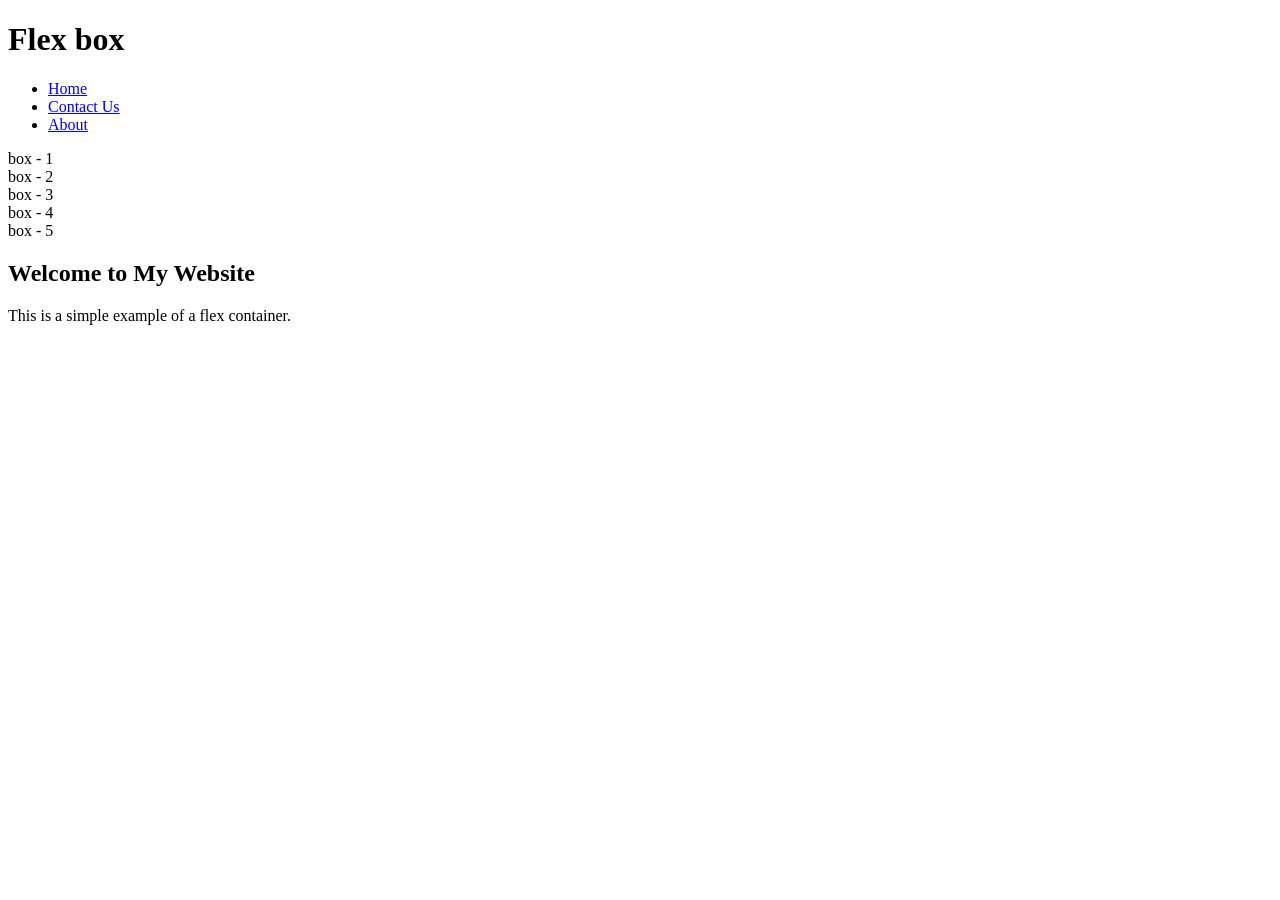
==== index.html @ 5e8a37c8 "only html" ====
<!DOCTYPE html>
<html lang="en">
<head>
    <meta charset="UTF-8">
    <meta name="viewport" content="width=device-width, initial-scale=1.0">
    <title>Flex box</title>
    <link rel="stylesheet" href="styles/main.css">
    <link rel="stylesheet" href="styles/nav.css">
</head>
<body>
    <header>
        <h1>Flex box</h1>
        <nav>
        <ul class="nav">
            <li><a href="index.html">Home</a></li>
            <li><a href="contact.html">Contact Us</a></li>
            <li><a href="about.html">About</a></li>
        </ul>
        <div class="container">
            <div class="box">box - 1</div>
            <div class="box">box - 2</div>
            <div class="box">box - 3</div>
            <div class="box">box - 4</div>
            <div class="box">box - 5</div>
        </div>
    </nav>
    </header>
    <h2>Welcome to My Website</h2>
    <p>This is a simple example of a flex container.</p>
</body>
</html>
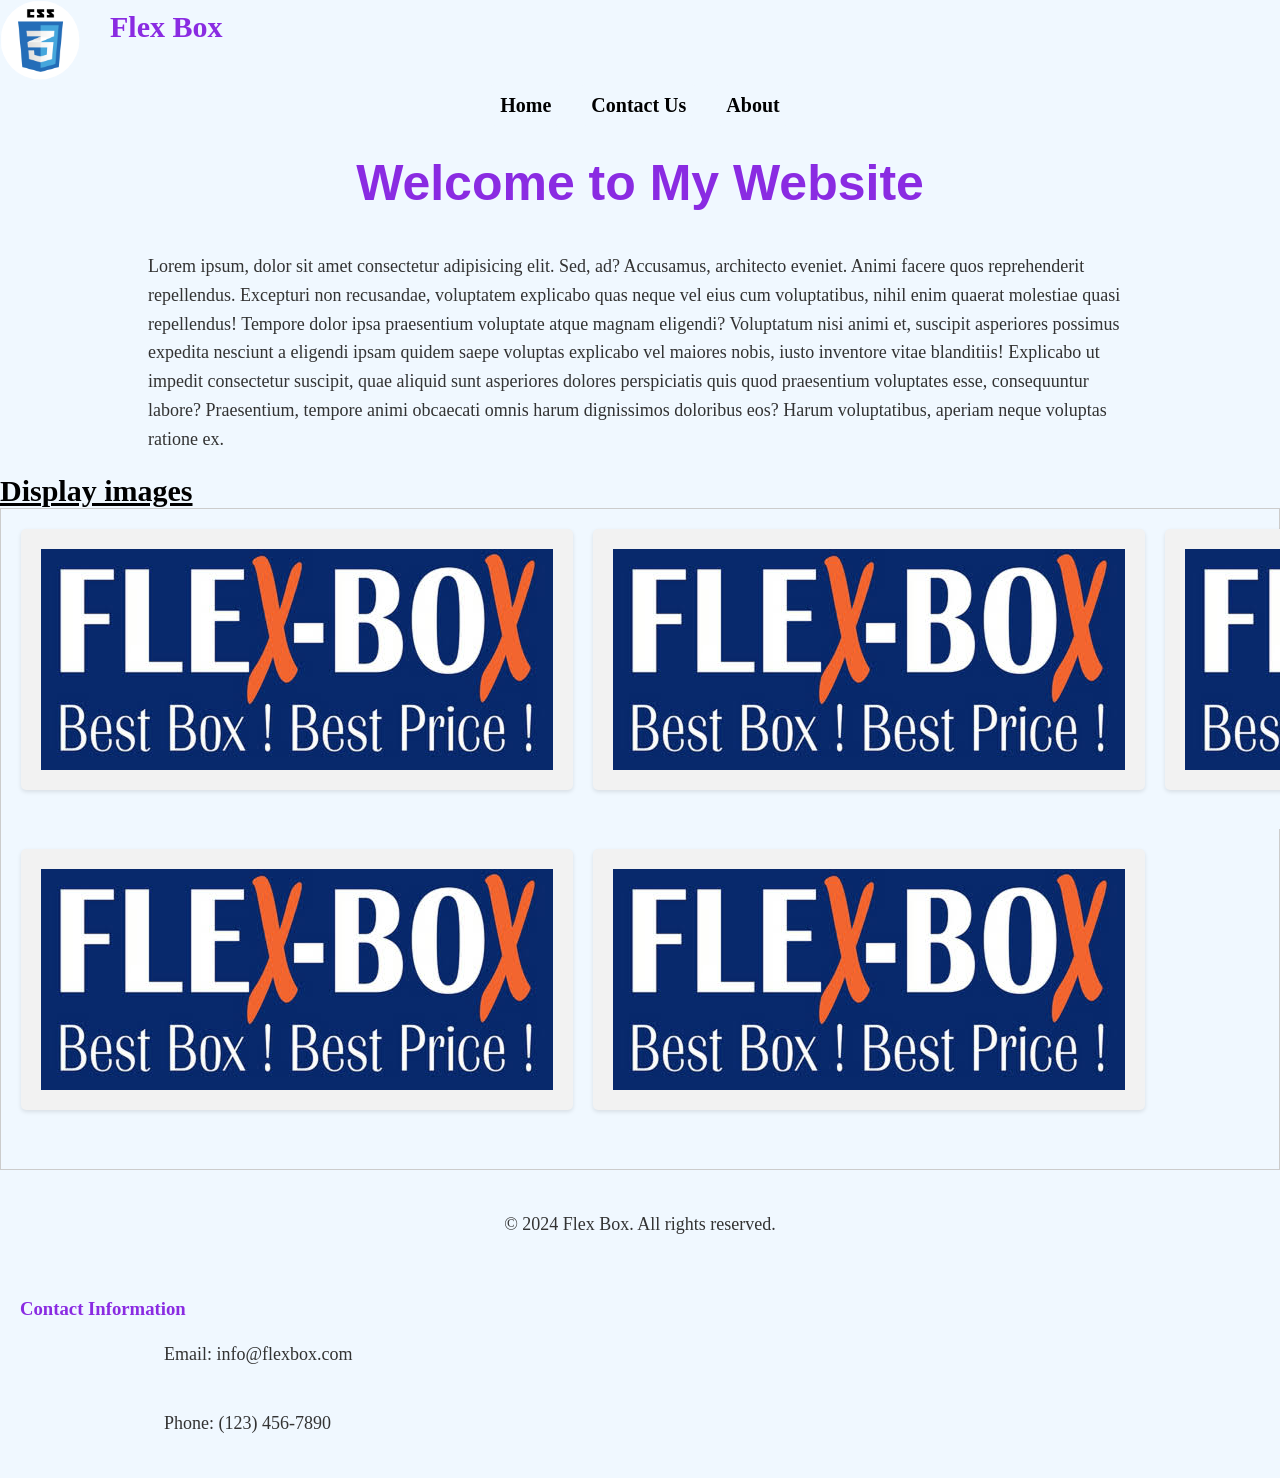
==== commit 9ac3e83c: "first modify" ====
--- a/index.html
+++ b/index.html
@@ -6,26 +6,44 @@
     <title>Flex box</title>
     <link rel="stylesheet" href="styles/main.css">
     <link rel="stylesheet" href="styles/nav.css">
+    <style>
+@import url('https://fonts.googleapis.com/css2?family=Libre+Baskerville:ital,wght@0,400..700;1,400..700&display=swap');
+</style>
+
 </head>
 <body>
     <header>
-        <h1>Flex box</h1>
+        <ul>
+        <li class="header">Flex Box</li>
+        <li><img class="logo" src="/flexbox.jpg" alt="flexbox"></li>
+        </ul>
         <nav>
         <ul class="nav">
             <li><a href="index.html">Home</a></li>
             <li><a href="contact.html">Contact Us</a></li>
             <li><a href="about.html">About</a></li>
         </ul>
+        <h2>Welcome to My Website</h2>
+        <p>Lorem ipsum, dolor sit amet consectetur adipisicing elit. Sed, ad? Accusamus, architecto eveniet. Animi facere quos reprehenderit repellendus. Excepturi non recusandae, voluptatem explicabo quas neque vel eius cum voluptatibus, nihil enim quaerat molestiae quasi repellendus! Tempore dolor ipsa praesentium voluptate atque magnam eligendi? Voluptatum nisi animi et, suscipit asperiores possimus expedita nesciunt a eligendi ipsam quidem saepe voluptas explicabo vel maiores nobis, iusto inventore vitae blanditiis! Explicabo ut impedit consectetur suscipit, quae aliquid sunt asperiores dolores perspiciatis quis quod praesentium voluptates esse, consequuntur labore? Praesentium, tempore animi obcaecati omnis harum dignissimos doloribus eos? Harum voluptatibus, aperiam neque voluptas ratione ex.</p>
+        <h3 class="dis_img">Display images</h3>
         <div class="container">
-            <div class="box">box - 1</div>
-            <div class="box">box - 2</div>
-            <div class="box">box - 3</div>
-            <div class="box">box - 4</div>
-            <div class="box">box - 5</div>
+            <div><img src="/images.jpg" alt="Image 1" class="box"></div>
+            <div><img src="/images.jpg" alt="Image 2" class="box"></div>
+            <div><img src="/images.jpg" alt="Image 3" class="box"></div>
+            <div><img src="/images.jpg" alt="Image 4" class="box"></div>
+            <div><img src="/images.jpg" alt="Image 5" class="box"></div>
         </div>
     </nav>
     </header>
-    <h2>Welcome to My Website</h2>
-    <p>This is a simple example of a flex container.</p>
+    <footer>
+        <div class="footer">
+            <p>&copy; 2024 Flex Box. All rights reserved.</p>
+        </div>
+        <div class="footer-section">
+            <h3>Contact Information</h3>
+            <p class="email">Email: info@flexbox.com</p>
+            <p class="phone">Phone: (123) 456-7890</p>
+        </div>
+    </footer>
 </body>
 </html>
--- a/styles/nav.css
+++ b/styles/nav.css
@@ -0,0 +1,116 @@
+*{
+    margin:0;
+    padding:0;
+    box-sizing:border-box;
+    background-color:aliceblue;
+}
+
+ul{
+    display: flex;
+    flex-direction: row-reverse;
+    flex-wrap: wrap;
+    justify-content: left;
+    gap: 20px;
+    list-style: none;
+}
+
+.logo{
+    width: 80px;
+    height: 80px;
+    border-radius: 50%;
+    object-fit: cover;
+    padding: 0.5px;
+}
+
+.header{
+    font-size: 30px;
+    font-weight: bold;
+    color: blueviolet;
+    padding: 10px;
+}
+
+h2{
+    text-align: center;
+    font-size: 50px;
+    font-weight: bold;
+    font-family: Arial, sans-serif;
+    color: blueviolet;
+    padding: 20px;
+}
+
+
+.dis_img{
+    font-size: 30px;
+    font-weight: bold;
+    text-decoration: underline;
+}
+
+
+p{
+    font-size: 18px;
+    line-height: 1.6;
+    color: #333;
+    padding: 20px;
+    width: 80%;
+    margin: 0 auto;
+}
+
+.nav{
+    display: flex;
+    font-weight: bold;
+    height: 50px;
+    padding: 10px;
+    flex-direction: row;
+    justify-content: center;
+    gap: 20px;
+    flex-wrap: wrap;
+}
+
+.nav li{
+    list-style: none;
+    
+}
+
+.nav li a{
+    text-decoration: none;
+    color: black;
+    font-size: 20px;
+    padding: 10px;
+    border-radius: 5px;
+    transition: background-color 0.3s ease;
+}
+
+.nav li a:hover{
+    background-color: blueviolet;
+    color: white;
+}
+
+/* grid section */
+.container{
+    display: grid;
+    grid-template-columns: repeat(3, 1fr);
+    grid-template-rows: 300px 300px;
+    gap: 20px;
+    padding: 20px;
+    border: 1px solid #ccc;
+}
+
+.box{
+    background-color: #f2f2f2;
+    padding: 20px;
+    text-align: center;
+    border-radius: 5px;
+    box-shadow: 0 2px 4px rgba(0, 0, 0, 0.1);
+}
+
+/* footer styles */
+.footer{
+    color: blueviolet;
+    text-align: center;
+    padding: 20px;
+}
+
+.footer-section{
+    color: blueviolet;
+    padding: 20px;
+}
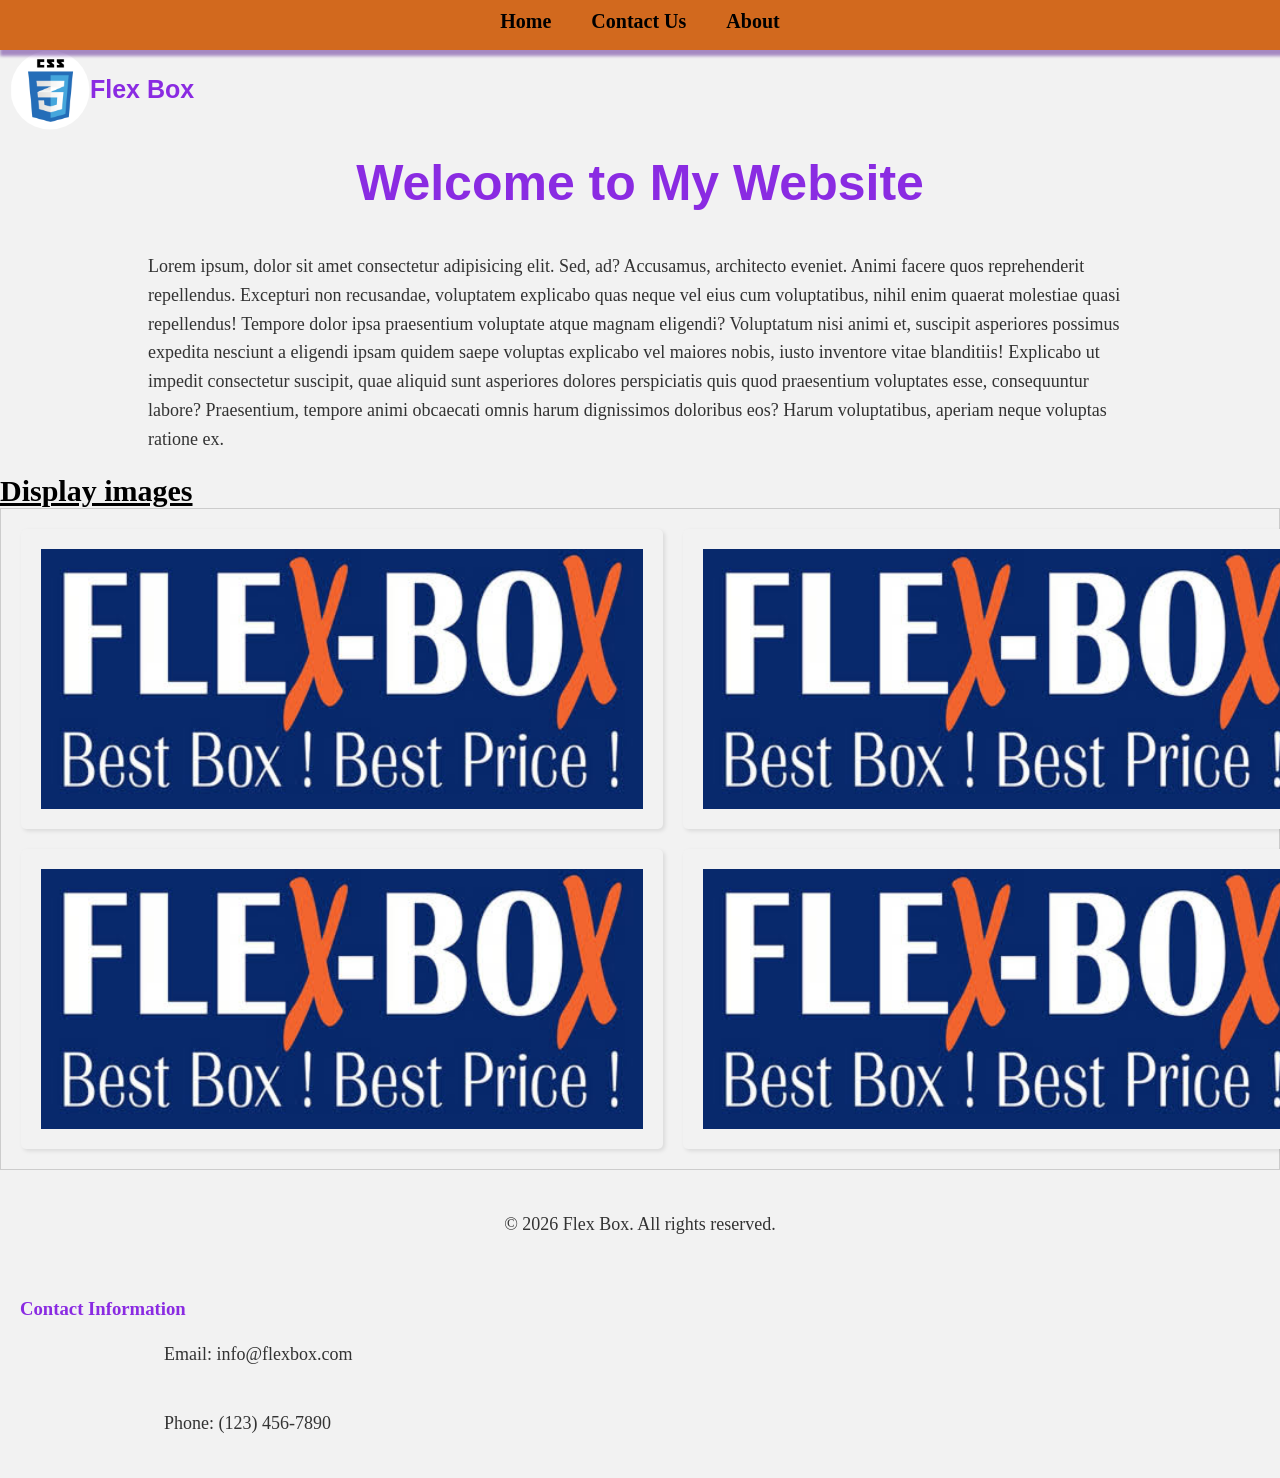
==== commit 80a9a55f: "add more" ====
--- a/index.html
+++ b/index.html
@@ -37,7 +37,7 @@
     </header>
     <footer>
         <div class="footer">
-            <p>&copy; 2024 Flex Box. All rights reserved.</p>
+            <p>&copy; 2026 Flex Box. All rights reserved.</p>
         </div>
         <div class="footer-section">
             <h3>Contact Information</h3>
--- a/styles/nav.css
+++ b/styles/nav.css
@@ -2,20 +2,23 @@
     margin:0;
     padding:0;
     box-sizing:border-box;
-    background-color:aliceblue;
 }
 
 ul{
     display: flex;
     flex-direction: row-reverse;
-    flex-wrap: wrap;
-    justify-content: left;
-    gap: 20px;
     list-style: none;
+}
+
+body{
+    background-color:#f2f2f2;
 }
 
 .logo{
     width: 80px;
+    flex: 0 0 auto;
+    margin-top: 50px;
+    margin-left: 10px;
     height: 80px;
     border-radius: 50%;
     object-fit: cover;
@@ -23,10 +26,16 @@
 }
 
 .header{
-    font-size: 30px;
+    font-size: 25px;
+    position: relative;
+    margin-top: 65px;
+    margin-left: -10px;
+    text-decoration:wavy;
+    font-family: Arial, sans-serif;
     font-weight: bold;
     color: blueviolet;
     padding: 10px;
+    flex: 1;
 }
 
 h2{
@@ -58,11 +67,17 @@
 .nav{
     display: flex;
     font-weight: bold;
+    position: fixed;
+    top: 0px;
+    left: 0px;
+    width: 100%;
     height: 50px;
     padding: 10px;
     flex-direction: row;
     justify-content: center;
     gap: 20px;
+    background-color:chocolate;
+    box-shadow: 3px 3px 3px 3px rgba(102, 51, 153, 0.548);
     flex-wrap: wrap;
 }
 
@@ -72,6 +87,7 @@
 }
 
 .nav li a{
+    flex-wrap: wrap;
     text-decoration: none;
     color: black;
     font-size: 20px;
@@ -88,6 +104,7 @@
 /* grid section */
 .container{
     display: grid;
+    flex-wrap: wrap;
     grid-template-columns: repeat(3, 1fr);
     grid-template-rows: 300px 300px;
     gap: 20px;
@@ -95,12 +112,18 @@
     border: 1px solid #ccc;
 }
 
+.container img{
+    width: px;
+    height: 300px;
+}
+
 .box{
+    flex-wrap: wrap;
     background-color: #f2f2f2;
     padding: 20px;
     text-align: center;
     border-radius: 5px;
-    box-shadow: 0 2px 4px rgba(0, 0, 0, 0.1);
+    box-shadow: 2px 2px 4px rgba(0, 0, 0, 0.1);
 }
 
 /* footer styles */
